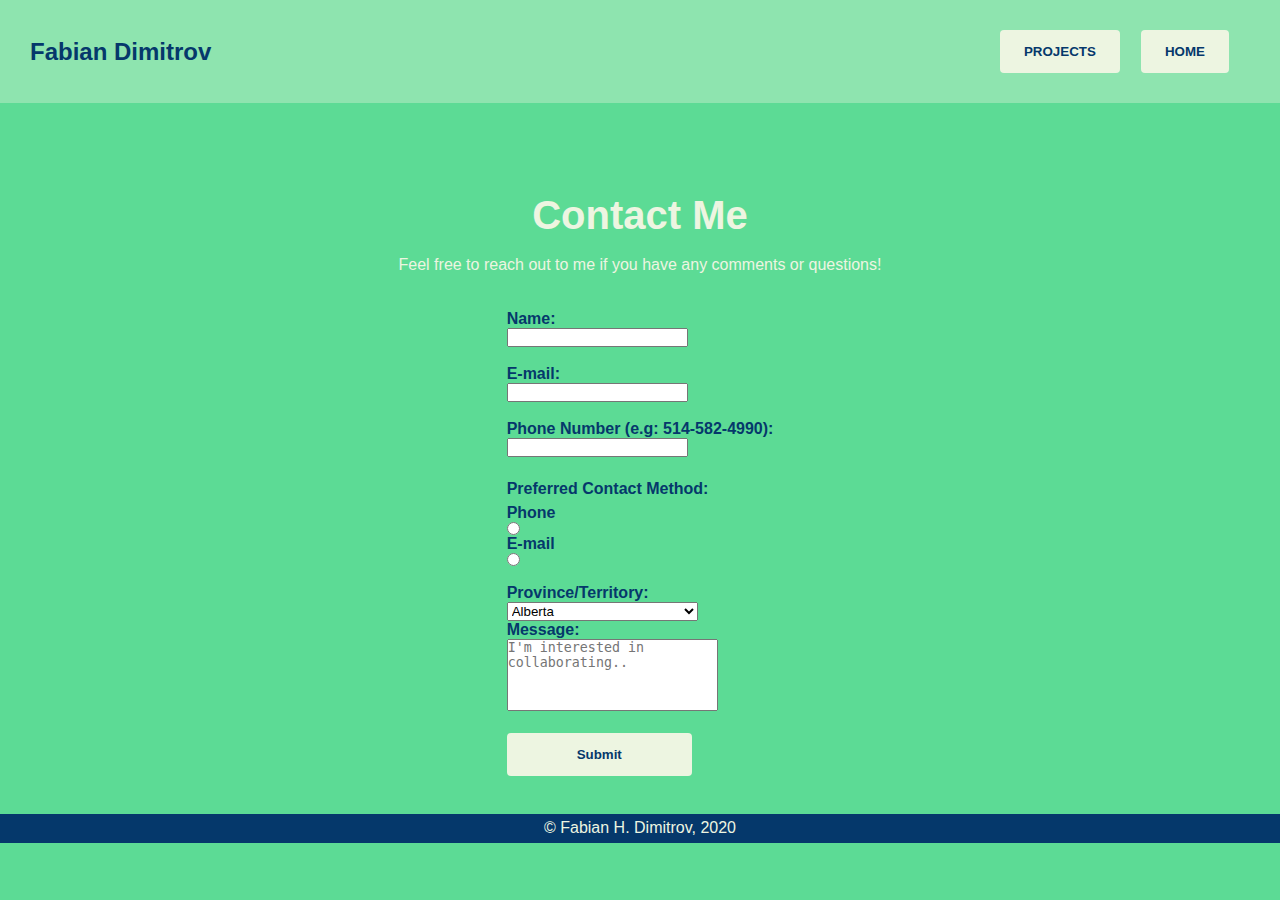
==== contact.html @ fea35f0f "Website" ====
<!DOCTYPE html>
<html lang="en">
<head>
    <meta charset="UTF-8">
    <meta name="viewport" content="width=device-width, initial-scale=1.0">
    <title>Contact Me</title>
    <link rel="stylesheet" href="contact.css">
</head>
<body>
    <nav class="navbar">
        <div class="name-nav">
            <h3>Fabian Dimitrov</h3>
        </div>
        <div class="buttons-nav">
            <a href="projects.html" target="_parent"><button class="projects-btn">PROJECTS</button></a>
            <a href="index.html" target="_parent"><button class="contact-btn">HOME</button></a>
        </div>
    </nav>
    <div class="intro">
        <h1>Contact Me</h1>
        <p>Feel free to reach out to me if you have any comments or questions!</p>
    </div>
    <div class="contact-form">
        <form action="">
            <label for="name">Name:</label>
            <input required="" type="text" name="name"><br>
            <label for="email">E-mail:</label>
            <input required="" type="email" name="email"><br>
            <label for="tel">Phone Number (e.g: 514-582-4990):</label>
            <input required="" pattern="[0-9]{3}-[0-9]{3}-[0-9]{4}" type="tel" name="tel"><br>
            <p>Preferred Contact Method:</p>
            <label for="radio">Phone</label>
            <input class="radio-btn" required="" type="radio" name="contact" value="phone">
            <label for="radio">E-mail</label>
            <input class="radio-btn" required="" type="radio" name="contact" value="email"><br>
            <label for="province">Province/Territory:</label>
            <select id="province" name="provinces">
               <option value="al">Alberta</option>
               <option value="bc">British Columbia</option>
               <option value="man">Manitoba</option>
               <option value="nb">New Brunswick</option>
               <option value="nl">Newfoundland and Labrador</option>
               <option value="nt">Northwest Territories</option>
               <option value="ns">Nova Scotia</option>
               <option value="nun">Nunavut</option>
               <option value="ont">Ontario</option>
               <option value="pei">Prince Edward Island</option>
               <option value="qc">Quebec</option>
               <option value="sas">Saskatchewan</option>
               <option value="yuk">Yukon</option>
            </select>
            <label for="msgtxtbox">Message:</label>
            <textarea required="" name="msgtxtbox" placeholder="I'm interested in collaborating.."></textarea>
            <br><br>
            <input type="submit" value="Submit" class="submit-btn">
         </form>
    </div>
    <footer class="footer">
        <p>&copy; Fabian H. Dimitrov, 2020</p>
    </footer>
</body>
</html>
---- contact.css ----
*{
    box-sizing: border-box;
    margin: 0;
    padding: 0;
}
body{
    color: #EDF5E1;
    background-color: #5CDB95;
}
h1, h2, h3 {
    font-family: 'Segoe UI', sans-serif;
    line-height: 180%;
}
h1 {font-size: 40px;}
h2 {font-size: 32px;}
h3 {font-size: 24px;}
p, li {
    font-family: 'Roboto', sans-serif;
    line-height: 180%;
}
ul{
    list-style-type: circle;
}

.navbar{
    width: 100%;
    display: flex;
    justify-content: center;
    align-items: center;
    padding: 30px;
    position: fixed;
    background-color: #8EE4AF;
    color: #05386B;
}
.name-nav {flex: 7;}
.buttons-nav{
    flex: 2;
    display: flex;
    justify-content: space-evenly;
}
button, .submit-btn{
    padding: 14px 24px;
    border-radius: 4px;
    border: none;
    font-family: 'Roboto', sans-serif;
    font-weight: bolder;
    background-color: #EDF5E1;
    color:#05386B;
}
button:hover, .submit-btn:hover{
    background-color:#05386B;
    color: #EDF5E1;
}
.intro{
    padding-top: 14%;
    text-align: center;
}
.contact-form{
    display: flex;
    flex-flow: column nowrap;
    justify-content: center;
    align-items: center;
    margin-top: 30px;
    font-family: 'Roboto', sans-serif;
    font-weight: bolder;
    color: #05386B;
}
.submit-btn{
    padding: 14px 70px;
}
label, input{
    display: block;
}
textarea{
    padding: 0 33px 40px 0;
    height: 100%;
    overflow: auto;
    resize: none;
}
.footer {
    margin-top: 3%;
    background-color: #05386B;
    text-align: center;
}
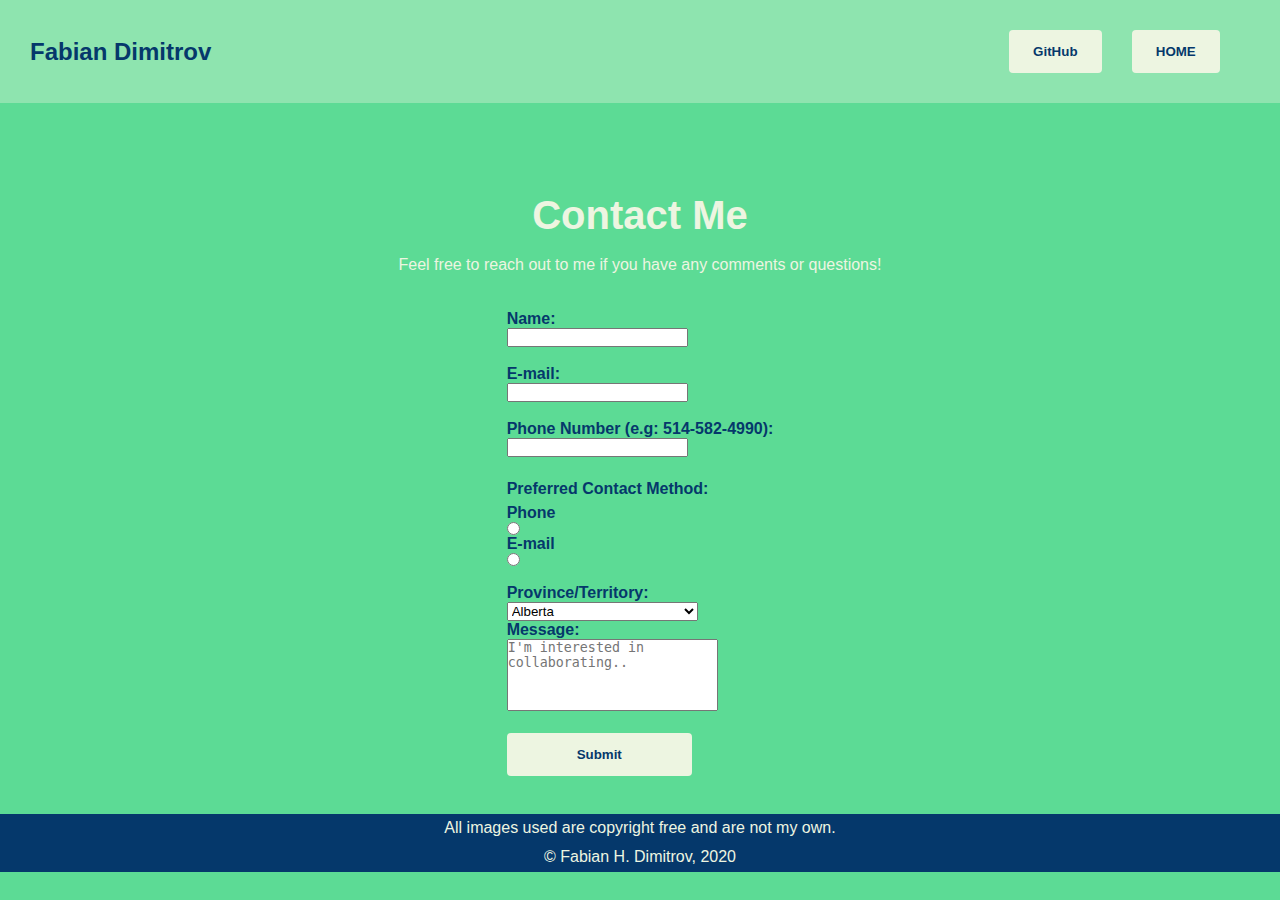
==== commit 3ef91bf7: "Updated files HTML/CSS" ====
--- a/contact.html
+++ b/contact.html
@@ -12,7 +12,7 @@
             <h3>Fabian Dimitrov</h3>
         </div>
         <div class="buttons-nav">
-            <a href="projects.html" target="_parent"><button class="projects-btn">PROJECTS</button></a>
+            <a href="https://github.com/artificialsoda" target="_parent"><button class="projects-btn">GitHub</button></a>
             <a href="index.html" target="_parent"><button class="contact-btn">HOME</button></a>
         </div>
     </nav>
@@ -56,6 +56,7 @@
          </form>
     </div>
     <footer class="footer">
+        <p>All images used are copyright free and are not my own.</p>
         <p>&copy; Fabian H. Dimitrov, 2020</p>
     </footer>
 </body>
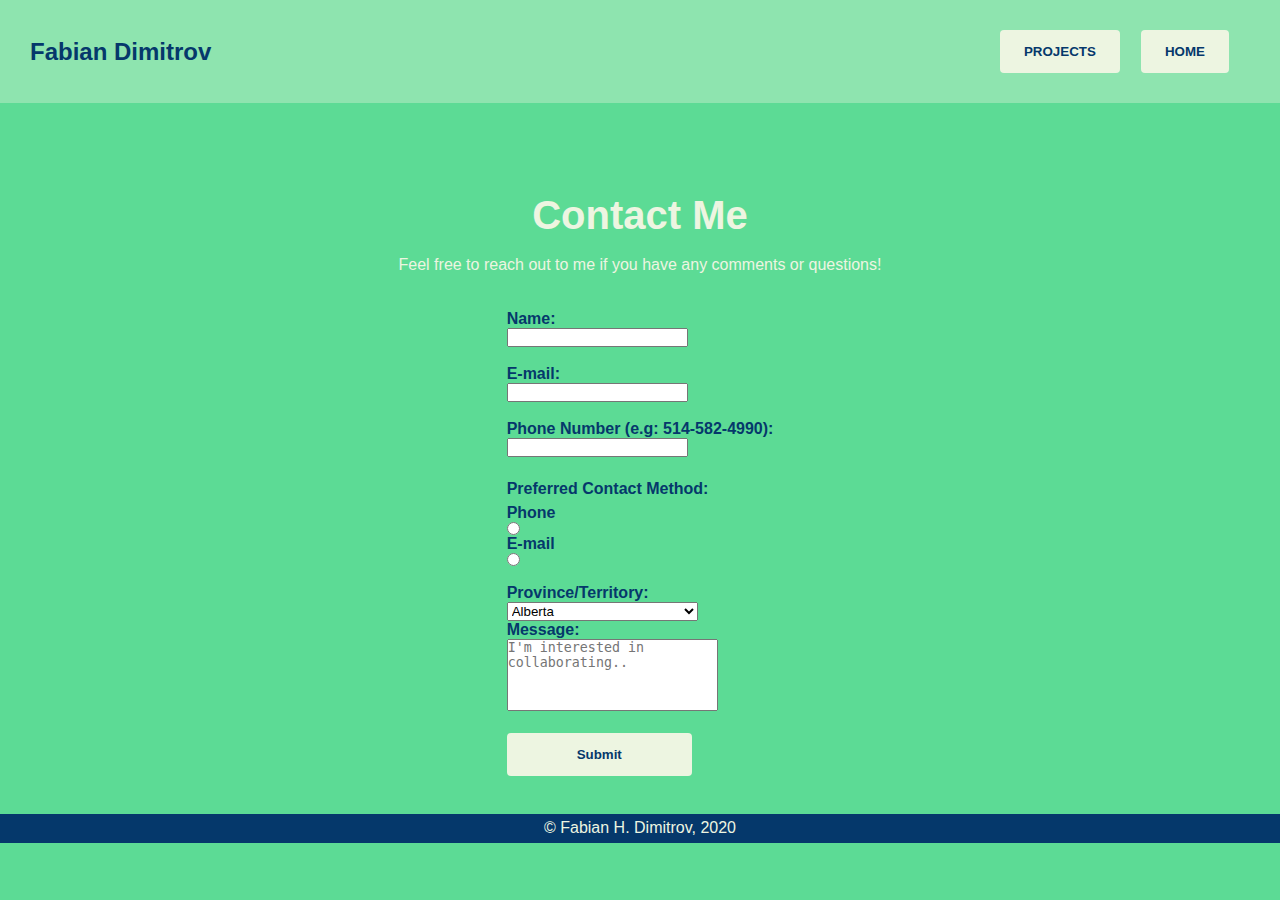
==== commit 8a2125e9: "Re-add contact.css after accidental deletion" ====
--- a/contact.html
+++ b/contact.html
@@ -1,63 +1,62 @@
-<!DOCTYPE html>
-<html lang="en">
-<head>
-    <meta charset="UTF-8">
-    <meta name="viewport" content="width=device-width, initial-scale=1.0">
-    <title>Contact Me</title>
-    <link rel="stylesheet" href="contact.css">
-</head>
-<body>
-    <nav class="navbar">
-        <div class="name-nav">
-            <h3>Fabian Dimitrov</h3>
-        </div>
-        <div class="buttons-nav">
-            <a href="https://github.com/artificialsoda" target="_parent"><button class="projects-btn">GitHub</button></a>
-            <a href="index.html" target="_parent"><button class="contact-btn">HOME</button></a>
-        </div>
-    </nav>
-    <div class="intro">
-        <h1>Contact Me</h1>
-        <p>Feel free to reach out to me if you have any comments or questions!</p>
-    </div>
-    <div class="contact-form">
-        <form action="">
-            <label for="name">Name:</label>
-            <input required="" type="text" name="name"><br>
-            <label for="email">E-mail:</label>
-            <input required="" type="email" name="email"><br>
-            <label for="tel">Phone Number (e.g: 514-582-4990):</label>
-            <input required="" pattern="[0-9]{3}-[0-9]{3}-[0-9]{4}" type="tel" name="tel"><br>
-            <p>Preferred Contact Method:</p>
-            <label for="radio">Phone</label>
-            <input class="radio-btn" required="" type="radio" name="contact" value="phone">
-            <label for="radio">E-mail</label>
-            <input class="radio-btn" required="" type="radio" name="contact" value="email"><br>
-            <label for="province">Province/Territory:</label>
-            <select id="province" name="provinces">
-               <option value="al">Alberta</option>
-               <option value="bc">British Columbia</option>
-               <option value="man">Manitoba</option>
-               <option value="nb">New Brunswick</option>
-               <option value="nl">Newfoundland and Labrador</option>
-               <option value="nt">Northwest Territories</option>
-               <option value="ns">Nova Scotia</option>
-               <option value="nun">Nunavut</option>
-               <option value="ont">Ontario</option>
-               <option value="pei">Prince Edward Island</option>
-               <option value="qc">Quebec</option>
-               <option value="sas">Saskatchewan</option>
-               <option value="yuk">Yukon</option>
-            </select>
-            <label for="msgtxtbox">Message:</label>
-            <textarea required="" name="msgtxtbox" placeholder="I'm interested in collaborating.."></textarea>
-            <br><br>
-            <input type="submit" value="Submit" class="submit-btn">
-         </form>
-    </div>
-    <footer class="footer">
-        <p>All images used are copyright free and are not my own.</p>
-        <p>&copy; Fabian H. Dimitrov, 2020</p>
-    </footer>
-</body>
+<!DOCTYPE html>
+<html lang="en">
+<head>
+    <meta charset="UTF-8">
+    <meta name="viewport" content="width=device-width, initial-scale=1.0">
+    <title>Contact Me</title>
+    <link rel="stylesheet" href="contact.css">
+</head>
+<body>
+    <nav class="navbar">
+        <div class="name-nav">
+            <h3>Fabian Dimitrov</h3>
+        </div>
+        <div class="buttons-nav">
+            <a href="projects.html" target="_parent"><button class="projects-btn">PROJECTS</button></a>
+            <a href="index.html" target="_parent"><button class="contact-btn">HOME</button></a>
+        </div>
+    </nav>
+    <div class="intro">
+        <h1>Contact Me</h1>
+        <p>Feel free to reach out to me if you have any comments or questions!</p>
+    </div>
+    <div class="contact-form">
+        <form action="">
+            <label for="name">Name:</label>
+            <input required="" type="text" name="name"><br>
+            <label for="email">E-mail:</label>
+            <input required="" type="email" name="email"><br>
+            <label for="tel">Phone Number (e.g: 514-582-4990):</label>
+            <input required="" pattern="[0-9]{3}-[0-9]{3}-[0-9]{4}" type="tel" name="tel"><br>
+            <p>Preferred Contact Method:</p>
+            <label for="radio">Phone</label>
+            <input class="radio-btn" required="" type="radio" name="contact" value="phone">
+            <label for="radio">E-mail</label>
+            <input class="radio-btn" required="" type="radio" name="contact" value="email"><br>
+            <label for="province">Province/Territory:</label>
+            <select id="province" name="provinces">
+               <option value="al">Alberta</option>
+               <option value="bc">British Columbia</option>
+               <option value="man">Manitoba</option>
+               <option value="nb">New Brunswick</option>
+               <option value="nl">Newfoundland and Labrador</option>
+               <option value="nt">Northwest Territories</option>
+               <option value="ns">Nova Scotia</option>
+               <option value="nun">Nunavut</option>
+               <option value="ont">Ontario</option>
+               <option value="pei">Prince Edward Island</option>
+               <option value="qc">Quebec</option>
+               <option value="sas">Saskatchewan</option>
+               <option value="yuk">Yukon</option>
+            </select>
+            <label for="msgtxtbox">Message:</label>
+            <textarea required="" name="msgtxtbox" placeholder="I'm interested in collaborating.."></textarea>
+            <br><br>
+            <input type="submit" value="Submit" class="submit-btn">
+         </form>
+    </div>
+    <footer class="footer">
+        <p>&copy; Fabian H. Dimitrov, 2020</p>
+    </footer>
+</body>
 </html>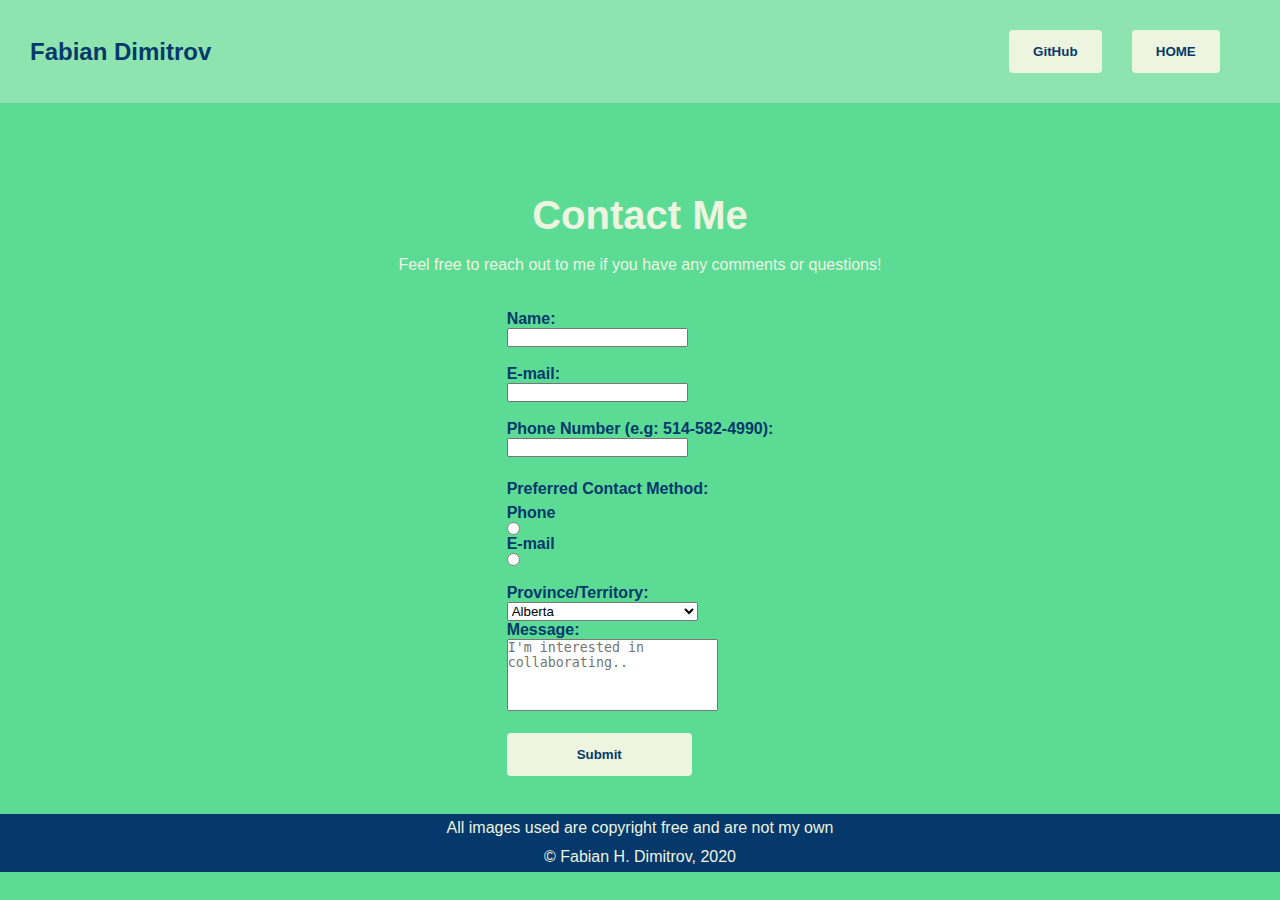
==== commit 3cc0b702: "Update contact page" ====
--- a/contact.html
+++ b/contact.html
@@ -12,7 +12,7 @@
             <h3>Fabian Dimitrov</h3>
         </div>
         <div class="buttons-nav">
-            <a href="projects.html" target="_parent"><button class="projects-btn">PROJECTS</button></a>
+            <a href="https://github.com/artificialsoda" target="_parent"><button class="projects-btn">GitHub</button></a>
             <a href="index.html" target="_parent"><button class="contact-btn">HOME</button></a>
         </div>
     </nav>
@@ -56,7 +56,8 @@
          </form>
     </div>
     <footer class="footer">
+        <p>All images used are copyright free and are not my own</p>
         <p>&copy; Fabian H. Dimitrov, 2020</p>
     </footer>
 </body>
-</html>+</html>
